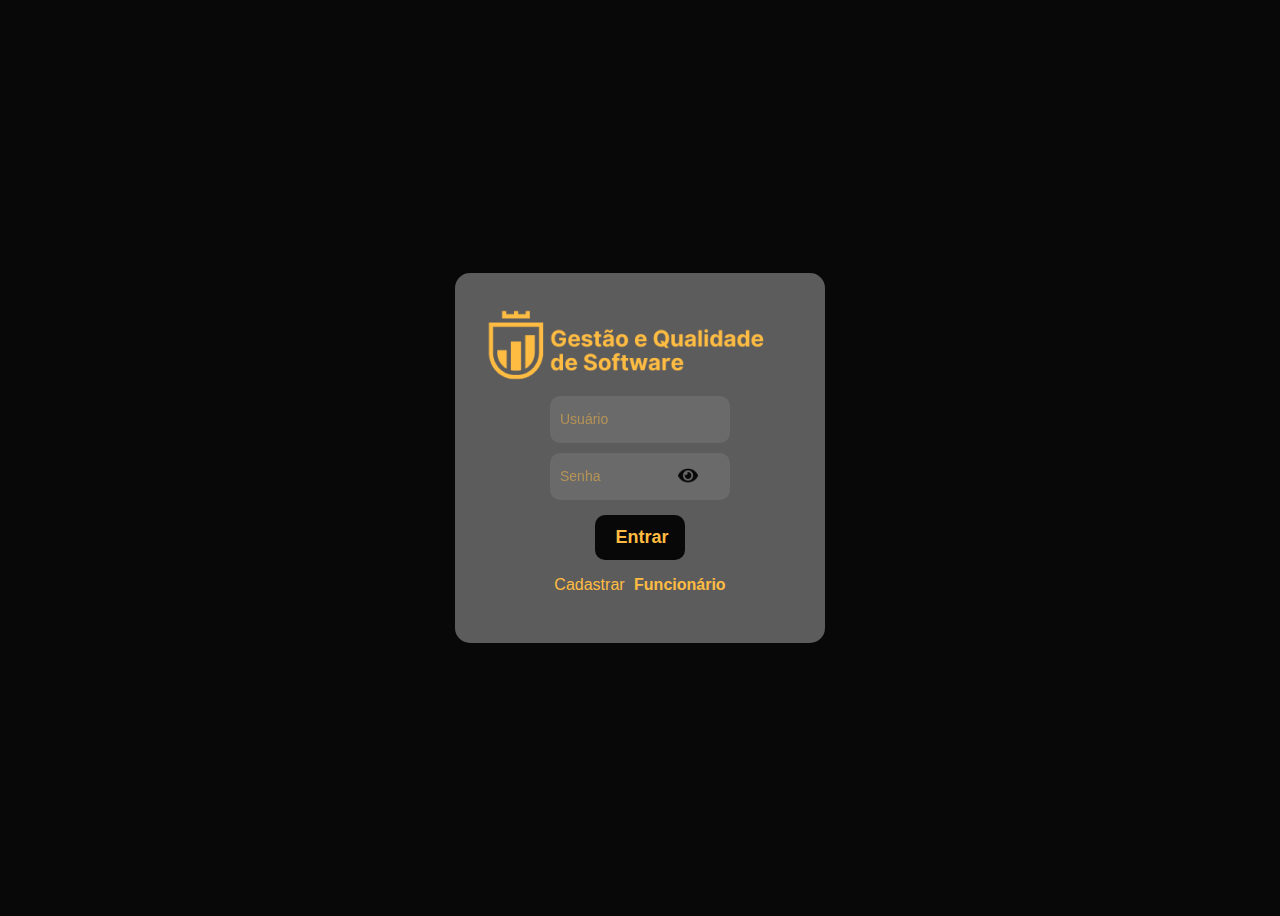
==== index.html @ f9feeed2 "Atualização da tela de login" ====
<!DOCTYPE html>
<head>
    <meta charset="UTF-8">
    <link rel="stylesheet" href="CSS/style.css">
    <title>Login</title>
</head>
<body>
    <section class="area-login">
        <div class="login">
            <div>
                <img src="imagens/LOGO.png">
            </div>
            
            <form method="POST">
                <input type="text" name="nome" placeholder="Usuário" autofocus required>
                <input type="password" name="senha" placeholder="Senha" required>
                <img src="imagens/olho.png">
                <input type="submit" value="Entrar">

            </form>

            <p>Cadastrar <a href="#">Funcionário</a></p>

        </div>
    </section>
    <script src="javascript/js.js"></script>
</body>
</html>
---- CSS/style.css ----
body{
    background-color: #080808;
    font-family: Arial, Helvetica, sans-serif;
    overflow: hidden;
}

/* centralizar e alinhar no meio da tela (100vs pega toda a tela disponivel no navegador) */
.area-login{
    display: flex;
    justify-content: center;
    align-items: center;
    height: 100vh;
}

/* cor de fundo do formulário, definição de tamanho e circulação da borda, e campos em modo coluna */
.login{
    display: flex;
    flex-direction: column;
    align-items: center;
    background-color: #5D5C5C;
    width: 300px;
    height: 300px;
    padding: 35px;
    border-radius: 15px;
}

/* campos de usuário e senha em formato coluna centralizados no meio da tela */
.login form{
    display: flex;
    width: 60%;
    flex-direction: column;
}

/* cor das letras digitadas, circulação das bordas e cor de fundo dela nos campos Usuário e Senha */
.login input{
    margin-top: 10px;
    background-color: #6A6A6A;
    padding-left: 10px;
    color: #FFBC42;
    border: none;
    height: 45px;
    outline: none;
    border-radius: 10px;
}
 
.login img{
    width: 350px;
    height: auto;
}

/* estilização do olho de Mostrar/Ocultar senha */
/* OBS: quando muda o tamanho da tela o olho muda de local. Falta arrumar. */
.login form img{
    position: absolute;
    width: 20px;
    height: 15px;
    cursor: pointer;
    left: 53%;
    top: 52%;
}

/* edição dos textos pre estabelicidos dentro do campos de usuário e senha */
.login input::placeholder{
    color: #FFBC42;
    opacity: 0.5;
    font-size: 14px;
}

/* edição do botão */
.login form [type="submit"]{
    display: block;
    background-color: #080808;
    font-size: 18px;
    font-weight: bold;
    width: 90px;
    cursor: pointer;
    margin: 0 auto;
    margin-top: 15px;
}

/* cor do texto Cadastrar */
p{
    color: #FFBC42;
}

/* edição do texto Funcionário */
a{
    color: #FFBC42;
    text-decoration: none;
    margin-left: 5px;
    font-weight: bold;
}
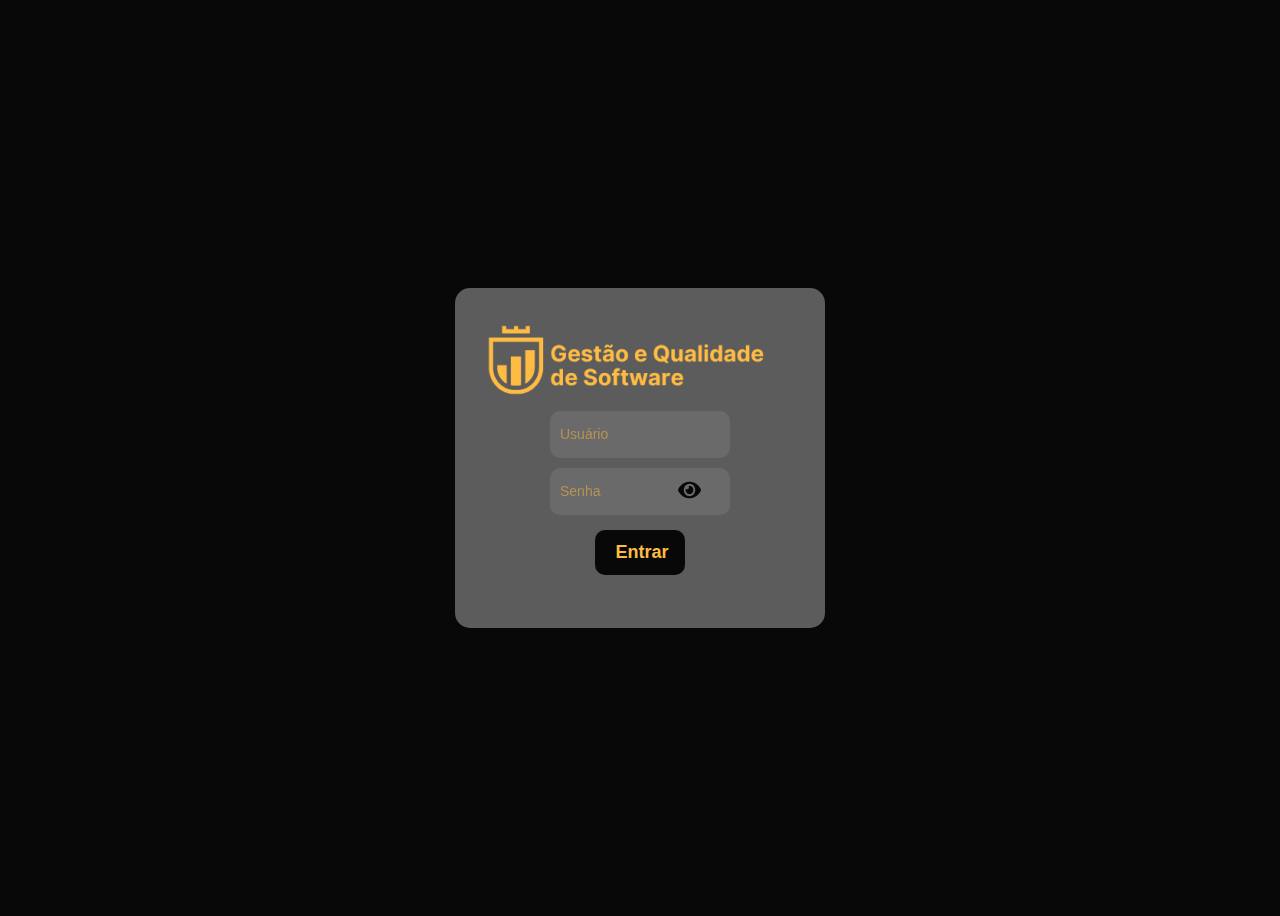
==== commit 8283fa07: "Atualização das telas e estilos" ====
--- a/index.html
+++ b/index.html
@@ -1,7 +1,7 @@
 <!DOCTYPE html>
 <head>
     <meta charset="UTF-8">
-    <link rel="stylesheet" href="CSS/style.css">
+    <link rel="stylesheet" href="CSS/indexStyle.css">
     <title>Login</title>
 </head>
 <body>
@@ -12,17 +12,20 @@
             </div>
             
             <form method="POST">
-                <input type="text" name="nome" placeholder="Usuário" autofocus required>
-                <input type="password" name="senha" placeholder="Senha" required>
+                <input type="text" name="usuario" placeholder="Usuário" autofocus required
+                id="inputUsuarioLogin">
+                <input type="password" name="senha" placeholder="Senha" required
+                id="inputSenhaLogin">
+                <input type="submit" value="Entrar" id="btnEntrar">
+            </form>
+        </div>
+
+        <div class="olho">
+            <div>
                 <img src="imagens/olho.png">
-                <input type="submit" value="Entrar">
-
-            </form>
-
-            <p>Cadastrar <a href="#">Funcionário</a></p>
-
+            </div>
         </div>
+        
     </section>
-    <script src="javascript/js.js"></script>
 </body>
 </html>--- a/CSS/indexStyle.css
+++ b/CSS/indexStyle.css
@@ -0,0 +1,92 @@
+body{
+    background-color: #080808;
+    font-family: Arial, Helvetica, sans-serif;
+    overflow: hidden;
+}
+
+/* centralizar e alinhar no meio da tela (100vs pega toda a tela disponivel no navegador) */
+.area-login{
+    display: flex;
+    justify-content: center;
+    align-items: center;
+    height: 100vh;
+}
+
+/* cor de fundo do formulário, definição de tamanho e circulação da borda, e campos em modo coluna */
+.login{
+    display: flex;
+    flex-direction: column;
+    align-items: center;
+    background-color: #5D5C5C;
+    width: 300px;
+    height: 270px;
+    padding: 35px;
+    border-radius: 15px;
+}
+
+/* campos de usuário e senha em formato coluna centralizados no meio da tela */
+.login form{
+    display: flex;
+    width: 60%;
+    flex-direction: column;
+}
+
+/* cor das letras digitadas, circulação das bordas e cor de fundo dela nos campos Usuário e Senha */
+.login input{
+    margin-top: 10px;
+    background-color: #6A6A6A;
+    padding-left: 10px;
+    color: #FFBC42;
+    border: none;
+    height: 45px;
+    outline: none;
+    border-radius: 10px;
+}
+ 
+.login img{
+    width: 350px;
+    height: auto;
+}
+
+/* estilização do olho de Mostrar/Ocultar senha */
+/* OBS: quando muda o tamanho da tela o olho muda de local. Falta arrumar. */
+.olho img{
+    position: fixed;
+    width: auto;
+    height: auto;
+    cursor: pointer;
+    left: 53%;
+    top: 53.4%; 
+}
+
+/* edição dos textos pre estabelicidos dentro do campos de usuário e senha */
+.login input::placeholder{
+    color: #FFBC42;
+    opacity: 0.5;
+    font-size: 14px;
+}
+
+/* edição do botão */
+.login form [type="submit"]{
+    display: block;
+    background-color: #080808;
+    font-size: 18px;
+    font-weight: bold;
+    width: 90px;
+    cursor: pointer;
+    margin: 0 auto;
+    margin-top: 15px;
+}
+
+/* cor do texto Cadastrar */
+p{
+    color: #FFBC42;
+}
+
+/* edição do texto Funcionário */
+a{
+    color: #FFBC42;
+    text-decoration: none;
+    margin-left: 5px;
+    font-weight: bold;
+}
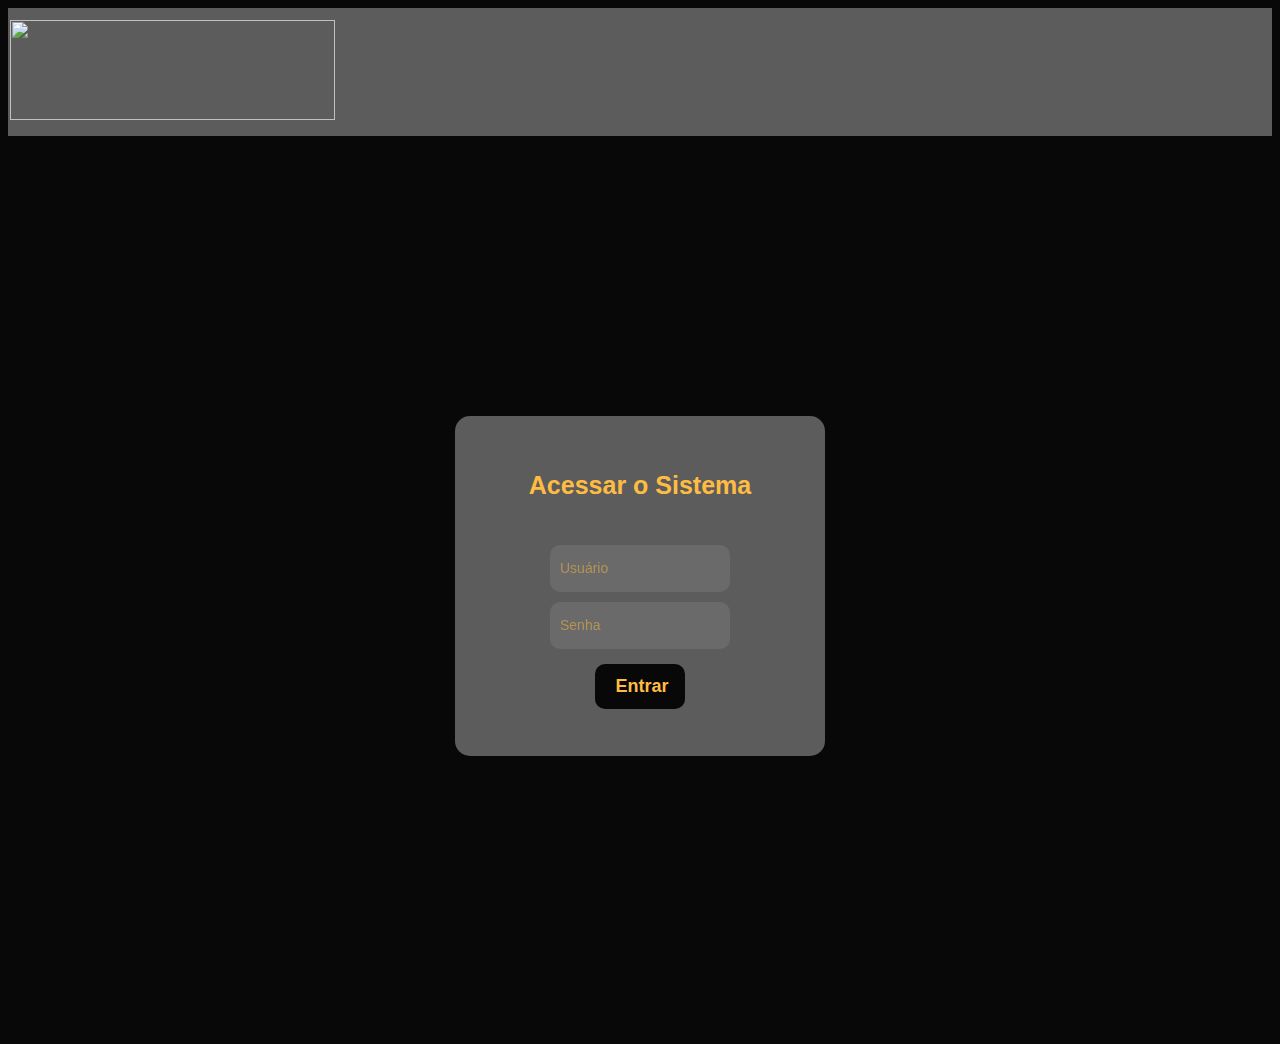
==== commit 7365c8ce: "atualização de arquivos" ====
--- a/index.html
+++ b/index.html
@@ -2,13 +2,20 @@
 <head>
     <meta charset="UTF-8">
     <link rel="stylesheet" href="CSS/indexStyle.css">
+    <link rel="icon" type="image/png" href="imagens/logozin.png" />
     <title>Login</title>
+
 </head>
 <body>
+
+    <header class="cabecalho">
+        <img class="area-logo" src="imagens/logo.png">
+    </header>
+
     <section class="area-login">
         <div class="login">
             <div>
-                <img src="imagens/LOGO.png">
+                <p>Acessar o Sistema</p>
             </div>
             
             <form method="POST">
@@ -22,7 +29,7 @@
 
         <div class="olho">
             <div>
-                <img src="imagens/olho.png">
+                <img src="">
             </div>
         </div>
         
--- a/CSS/indexStyle.css
+++ b/CSS/indexStyle.css
@@ -2,6 +2,20 @@
     background-color: #080808;
     font-family: Arial, Helvetica, sans-serif;
     overflow: hidden;
+}
+.cabecalho {
+    background-color: #5d5c5c;
+    padding: 4rem 0;
+}
+
+.area-logo {
+    display: flex;
+    position: absolute;
+    width: 325px;
+    height: 100px;
+    left: 10px;
+    top: 20px;
+    
 }
 
 /* centralizar e alinhar no meio da tela (100vs pega toda a tela disponivel no navegador) */
@@ -42,11 +56,6 @@
     outline: none;
     border-radius: 10px;
 }
- 
-.login img{
-    width: 350px;
-    height: auto;
-}
 
 /* estilização do olho de Mostrar/Ocultar senha */
 /* OBS: quando muda o tamanho da tela o olho muda de local. Falta arrumar. */
@@ -81,6 +90,10 @@
 /* cor do texto Cadastrar */
 p{
     color: #FFBC42;
+    font-weight: bold;
+    padding: 10px;
+    font-size: 25px;
+    margin-top: 10px;
 }
 
 /* edição do texto Funcionário */
